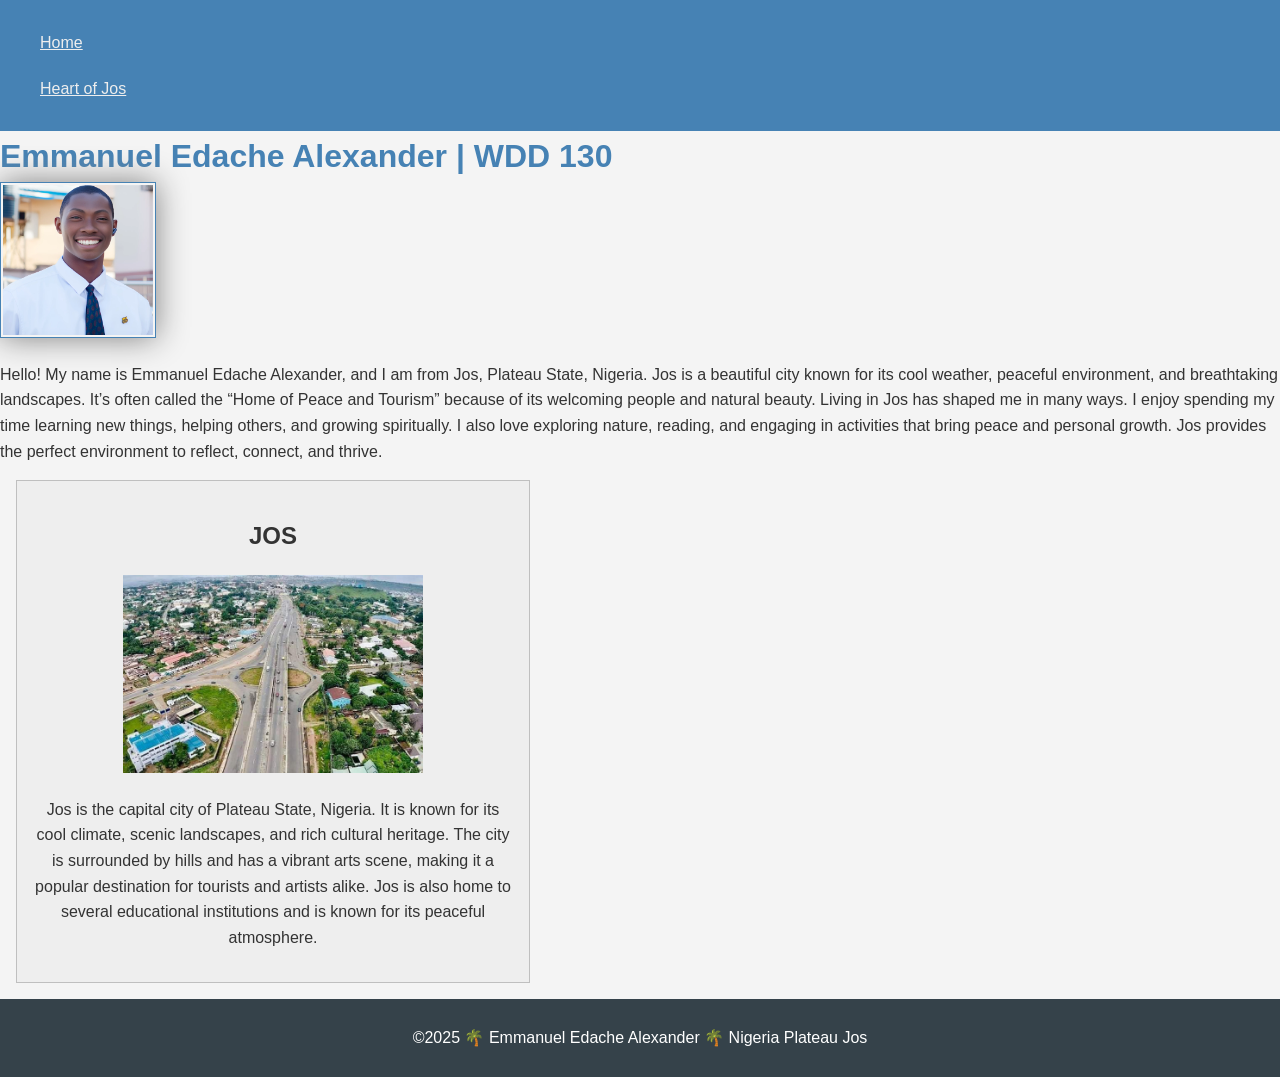
==== wdd130/index.html @ 5901707a "wwr" ====
<!DOCTYPE html>
<html lang="en-US">

<head>
  <meta charset="utf-8">
  <meta name="viewport" content="width=device-width, initial-scale=1.0">
  <title>Emmanuel Edache Alexander | WDD 130</title>
  <meta name="description" 
    content="Emmanuel Edache Alexander's personal website for WDD 130, showcasing his projects and interests.">
  <meta name="author" content="Emmanuel Edache Alexander">
  <link rel="stylesheet" href="styles/styles.css">
</head>

<body>
  <header>
    <nav>
      <a href="#">Home</a>
      <a href="wwr/">Heart of Jos</a>
    </nav>
  </header>
  <main>
    <h1>Emmanuel Edache Alexander | WDD 130</h1>
    <img src="images/profile.webp" alt="Profile picture of Emmanuel Edache Alexander" width="200">
    <p>
      Hello! My name is Emmanuel Edache Alexander, and I am from Jos, Plateau State, Nigeria. 
      Jos is a beautiful city known for its cool weather, peaceful environment, and breathtaking 
      landscapes. It’s often called the “Home of Peace and Tourism” because of its welcoming people 
      and natural beauty. Living in Jos has shaped me in many ways. I enjoy spending my time learning new things, 
      helping others, and growing spiritually. I also love exploring nature, reading, and engaging in activities 
      that bring peace and personal growth. Jos provides the perfect environment to reflect, connect, and thrive.
    </p>
  </main>
  
  <aside>
    <h2>JOS</h2>
    <img src="images/JOS.png" alt="A scenic view of Jos city" width="200">
    <p>
      Jos is the capital city of Plateau State, Nigeria. It is known for its cool climate, scenic landscapes, 
      and rich cultural heritage. The city is surrounded by hills and has a vibrant arts scene, making it a 
      popular destination for tourists and artists alike. Jos is also home to several educational institutions 
      and is known for its peaceful atmosphere.
    </p>
  </aside>

  <footer>
    <p>©2025 🌴 Emmanuel Edache Alexander 🌴 Nigeria Plateau Jos</p>
  </footer>
</body>

</html>
---- wdd130/styles/styles.css ----
body, h1{
    margin: 0;
    padding: 0;
}

body {
    font-family: Arial, sans-serif;
    line-height: 1.6;
    background-color: #f4f4f4;
    color: #333;
}

header {
    background: steelblue;
    color: #ffffff; 
    padding: 10px 20px;
    text-align: flex-start;
}
nav{
    background-color: steelblue;
    padding: 10px;
}

nav a {
    color: #eee;
    padding: 10px;
    display: block;
}
 
h1{
    color: steelblue;
}



main img {
width: 150px;
height: auto;
border: 1px solid steelblue;
padding: 2px;
box-shadow: 0 0 30px gray;
}

p{
    padding: 0;
}

aside{
    width:30em;
    margin: 1em;
    border: 1px solid rgba(0,0,0,0.2);
    padding: 1em;
    background-color:#eee ;
    color: #333;
    text-align: center;
}

    aside img{
        width: 300px;
        height: auto;
    }

footer {
    text-align: center;
    padding: 10px 0;
    background: #35424a;
    color: #ffffff;
    position: relative;
}

@media (max-width: 600px) {
    nav a {
        display: block;
        margin: 5px 0;
    }

    main, aside {
        padding: 10px;
    }
}
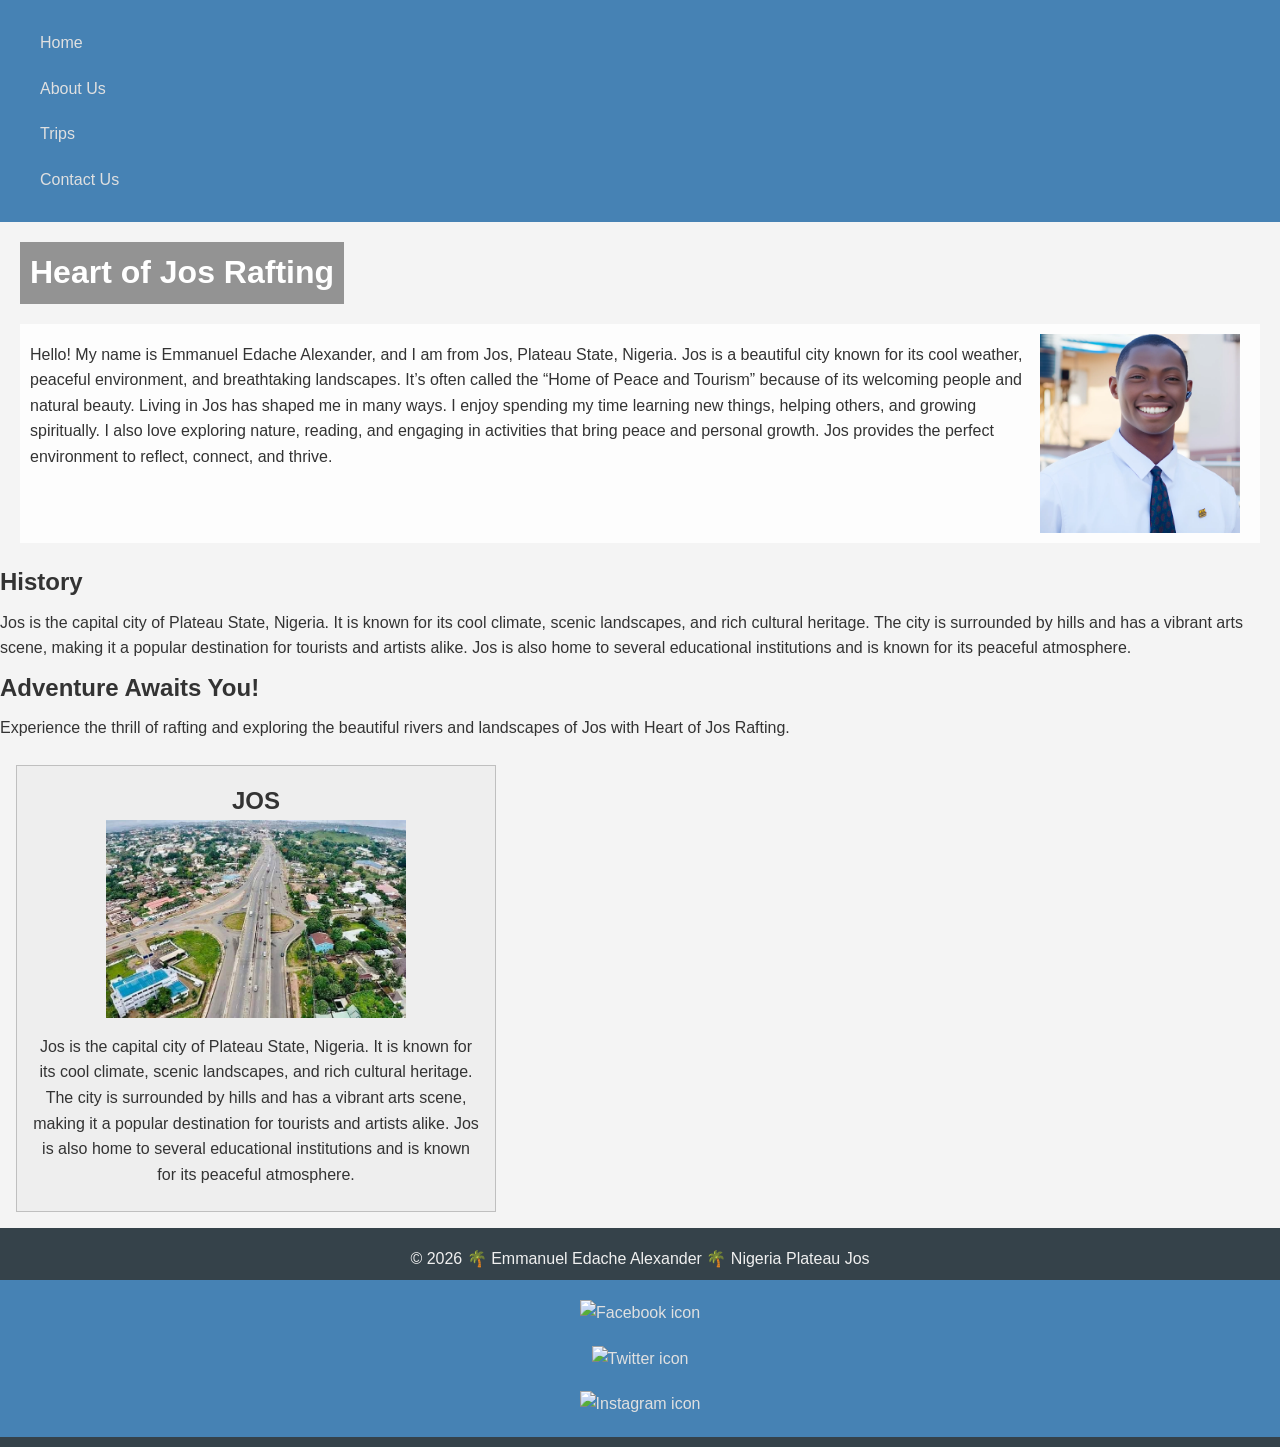
==== commit 7852632c: "Y" ====
--- a/wdd130/index.html
+++ b/wdd130/index.html
@@ -4,31 +4,54 @@
 <head>
   <meta charset="utf-8">
   <meta name="viewport" content="width=device-width, initial-scale=1.0">
-  <title>Emmanuel Edache Alexander | WDD 130</title>
-  <meta name="description" 
-    content="Emmanuel Edache Alexander's personal website for WDD 130, showcasing his projects and interests.">
+  <title>Heart of Jos Rafting | About Us</title>
+  <meta name="description" content="Heart of Jos Rafting Company - Adventure trips and tours in Jos, Nigeria.">
   <meta name="author" content="Emmanuel Edache Alexander">
-  <link rel="stylesheet" href="styles/styles.css">
+  <link rel="stylesheet" href="styles/rafting.css">
 </head>
 
 <body>
   <header>
     <nav>
-      <a href="#">Home</a>
-      <a href="wwr/">Heart of Jos</a>
+      <a href="index.html">Home</a>
+      <a href="about.html">About Us</a>
+      <a href="trips.html">Trips</a>
+      <a href="contact.html">Contact Us</a>
     </nav>
   </header>
+  
   <main>
-    <h1>Emmanuel Edache Alexander | WDD 130</h1>
-    <img src="images/profile.webp" alt="Profile picture of Emmanuel Edache Alexander" width="200">
-    <p>
-      Hello! My name is Emmanuel Edache Alexander, and I am from Jos, Plateau State, Nigeria. 
-      Jos is a beautiful city known for its cool weather, peaceful environment, and breathtaking 
-      landscapes. It’s often called the “Home of Peace and Tourism” because of its welcoming people 
-      and natural beauty. Living in Jos has shaped me in many ways. I enjoy spending my time learning new things, 
-      helping others, and growing spiritually. I also love exploring nature, reading, and engaging in activities 
-      that bring peace and personal growth. Jos provides the perfect environment to reflect, connect, and thrive.
-    </p>
+    <div class="hero">
+      <h1>Heart of Jos Rafting</h1>
+      <article>
+        <img src="images/profile.webp" alt="Profile picture of Emmanuel Edache Alexander" width="200">
+        <p>
+          Hello! My name is Emmanuel Edache Alexander, and I am from Jos, Plateau State, Nigeria. 
+          Jos is a beautiful city known for its cool weather, peaceful environment, and breathtaking 
+          landscapes. It’s often called the “Home of Peace and Tourism” because of its welcoming people 
+          and natural beauty. Living in Jos has shaped me in many ways. I enjoy spending my time learning new things, 
+          helping others, and growing spiritually. I also love exploring nature, reading, and engaging in activities 
+          that bring peace and personal growth. Jos provides the perfect environment to reflect, connect, and thrive.
+        </p>
+      </article>
+    </div>
+
+    <section>
+      <h2>History</h2>
+      <p>
+        Jos is the capital city of Plateau State, Nigeria. It is known for its cool climate, scenic landscapes, 
+        and rich cultural heritage. The city is surrounded by hills and has a vibrant arts scene, making it a 
+        popular destination for tourists and artists alike. Jos is also home to several educational institutions 
+        and is known for its peaceful atmosphere.
+      </p>
+    </section>
+
+    <section>
+      <h2>Adventure Awaits You!</h2>
+      <p>
+        Experience the thrill of rafting and exploring the beautiful rivers and landscapes of Jos with Heart of Jos Rafting.
+      </p>
+    </section>
   </main>
   
   <aside>
@@ -43,7 +66,12 @@
   </aside>
 
   <footer>
-    <p>©2025 🌴 Emmanuel Edache Alexander 🌴 Nigeria Plateau Jos</p>
+    <p>© 2026 🌴 Emmanuel Edache Alexander 🌴 Nigeria Plateau Jos</p>
+    <nav class="socialmedia">
+      <a href="#"><img src="images/facebook.png" alt="Facebook icon"></a>
+      <a href="#"><img src="images/twitter.png" alt="Twitter icon"></a>
+      <a href="#"><img src="images/instagram.png" alt="Instagram icon"></a>
+    </nav>
   </footer>
 </body>
 
--- a/wdd130/styles/rafting.css
+++ b/wdd130/styles/rafting.css
@@ -0,0 +1,154 @@
+/* Universal reset */
+* {
+    margin: 0;
+    padding: 0;
+    box-sizing: border-box;
+}
+
+/* CSS Variables */
+:root {
+    --primary-color: steelblue;
+    --accent-color: #35424a;
+    --text-color: #333;
+    --light-bg: #f4f4f4;
+    --aside-bg: #eee;
+    --nav-text: #e0e0e0;        /* slightly darker for contrast */
+    --footer-text: #f0f0f0;     /* slightly darker for contrast */
+    --h1-color: #005f99;        /* darker steelblue for contrast */
+}
+
+/* Body and headings */
+body {
+    font-family: Arial, sans-serif;
+    line-height: 1.6;
+    background-color: var(--light-bg);
+    color: var(--text-color);
+}
+
+h1 {
+    color: var(--h1-color);
+}
+
+/* Header & Nav */
+header {
+    background: var(--primary-color);
+    color: var(--footer-text);
+    padding: 10px 20px;
+    text-align: left;
+}
+
+nav {
+    background-color: var(--primary-color);
+    padding: 10px;
+}
+
+nav a {
+    color: var(--nav-text);
+    padding: 10px;
+    display: block;
+    text-decoration: none; /* removes underlines */
+}
+
+/* Hero section */
+.hero {
+    display: flex;
+    flex-direction: column;
+    gap: 20px; /* space between h1 and article */
+    padding: 20px;
+}
+
+.hero h1 {
+    background: rgba(0,0,0,0.4);
+    color: #fff;
+    padding: 5px 10px;
+    width: fit-content;
+}
+
+.hero article {
+    background: rgba(255,255,255,0.8);
+    padding: 10px;
+    overflow: hidden; /* contain floated images */
+}
+
+.hero article img:first-of-type {
+    float: left;
+    margin-right: 10px;
+    max-width: 40%;
+}
+
+.hero article img:last-of-type {
+    float: right;
+    margin-left: 10px;
+    max-width: 40%;
+}
+
+/* Main images outside hero */
+main img:not(.hero article img) {
+    width: 150px;
+    height: auto;
+    border: 1px solid var(--primary-color);
+    padding: 2px;
+    box-shadow: 0 0 30px gray;
+}
+
+/* Paragraph spacing */
+p {
+    padding: 0.5em 0;
+}
+
+/* Aside */
+aside {
+    width: 30em;
+    margin: 1em;
+    border: 1px solid rgba(0,0,0,0.2);
+    padding: 1em;
+    background-color: var(--aside-bg);
+    color: var(--text-color);
+    text-align: center;
+}
+
+aside img {
+    width: 300px;
+    height: auto;
+}
+
+/* Footer */
+footer {
+    text-align: center;
+    padding: 10px 0;
+    background: var(--accent-color);
+    color: var(--footer-text);
+    position: relative;
+}
+
+/* Social media links if added later */
+.socialmedia a {
+    text-decoration: none;
+}
+
+/* Responsive */
+@media (max-width: 600px) {
+    nav a {
+        display: block;
+        margin: 5px 0;
+    }
+
+    main, aside {
+        padding: 10px;
+    }
+
+    .hero article img {
+        float: none;
+        display: block;
+        margin: 0 auto 10px;
+        max-width: 100%;
+    }
+
+    .hero h1 {
+        width: 100%;
+        background: none;
+        color: var(--h1-color);
+        padding: 0;
+        margin-bottom: 10px;
+    }
+}
